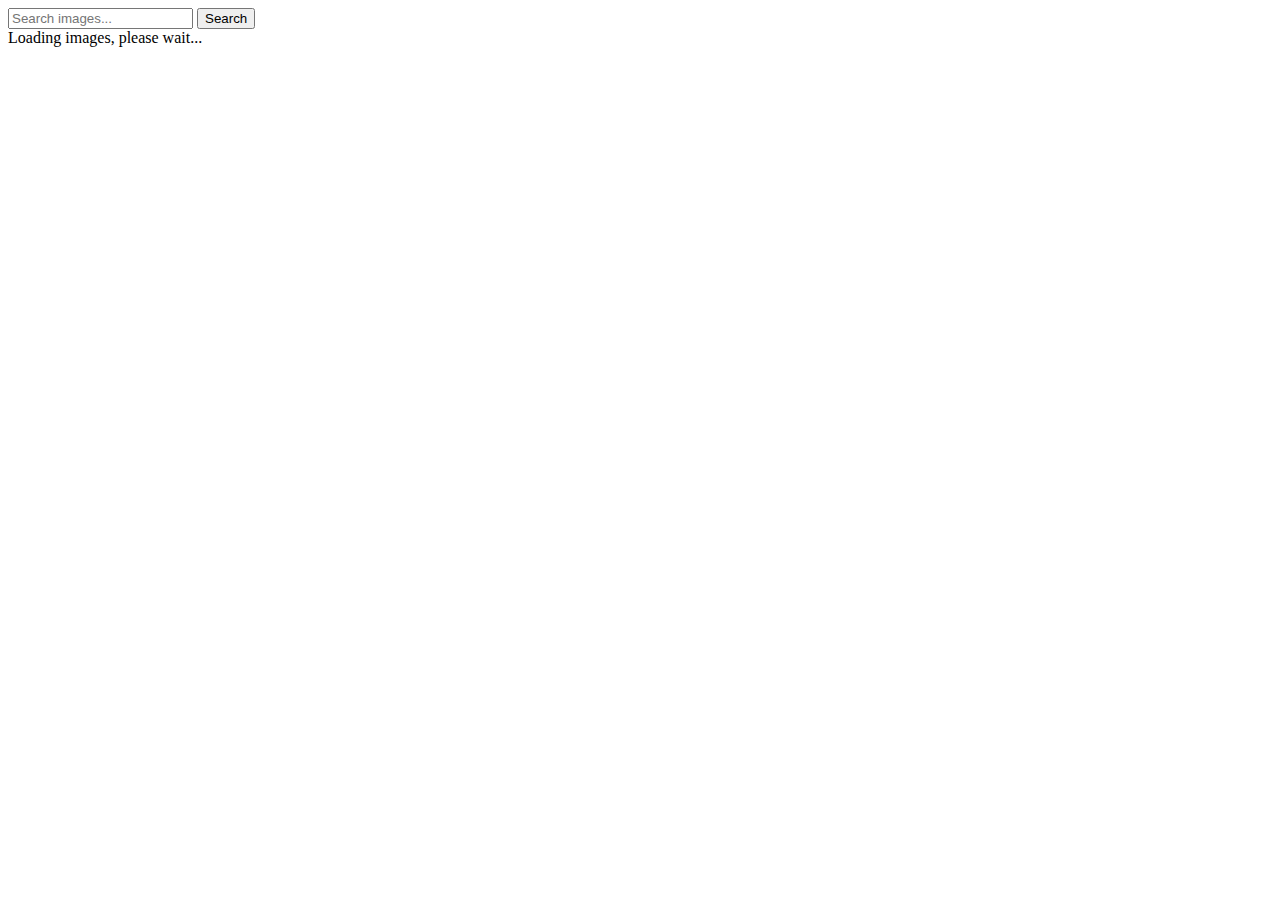
==== index.html @ 8ad59e73 "Deploying to gh-pages from @ Julimm1/goit-js-hw-12@5345d15e80a45fdaa542dc1fb9961adc69f2490e 🚀" ====
<!DOCTYPE html>
<html lang="en">
  <head>
    <meta charset="UTF-8" />
    <link rel="icon" type="image/svg+xml" href="/favicon.svg" />
    <meta name="viewport" content="width=device-width, initial-scale=1.0" />
    <title>Vanilla App Template</title>
    
    <script type="module" crossorigin src="/goit-js-hw-12/commonHelpers.js"></script>
    <link rel="modulepreload" crossorigin href="/goit-js-hw-12/assets/vendor-8c59ed88.js">
    <link rel="stylesheet" href="/goit-js-hw-12/assets/vendor-1cd1f9d9.css">
    <link rel="stylesheet" href="/goit-js-hw-12/assets/index-b91ddd2d.css">
  </head>
  <body>
    <div class="container">
      <form id="searchForm" class="gallery-form">
        <input
          type="text"
          id="searchInput"
          placeholder="Search images..."
          required
        />
        <button type="submit">Search</button>
      </form>
      <span class="loading hidden"
        >Loading images, please wait...
        <span class="loader"></span>
      </span>
      <div class="gallery">
        <ul class="gallery-list"></ul>
      </div>
    </div>
    
  </body>
</html>
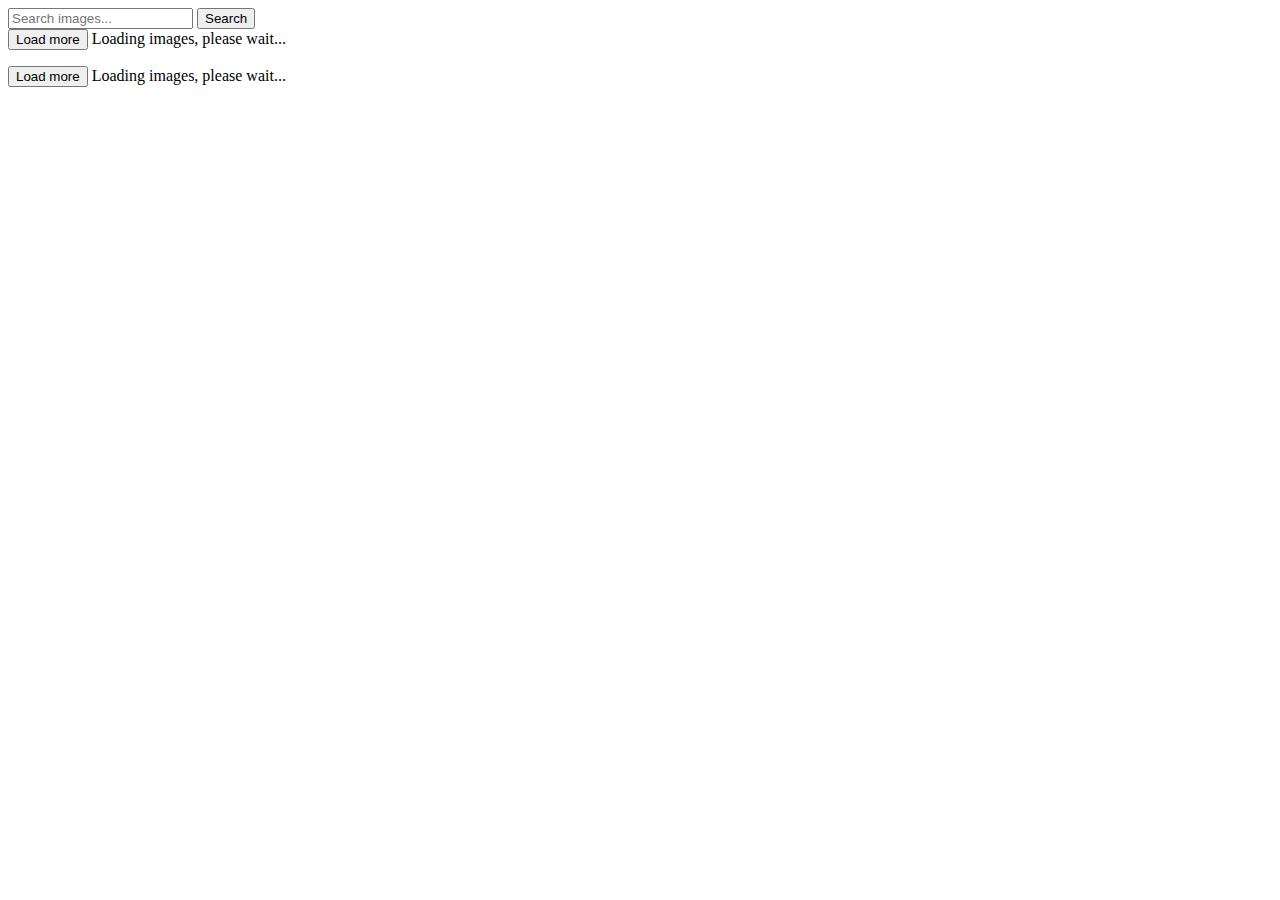
==== commit bc7b1c04: "Deploying to gh-pages from @ Julimm1/goit-js-hw-12@d957c33fbe9ffd237534b0e41ff567f03d59b1c9 🚀" ====
--- a/index.html
+++ b/index.html
@@ -5,14 +5,14 @@
     <link rel="icon" type="image/svg+xml" href="/favicon.svg" />
     <meta name="viewport" content="width=device-width, initial-scale=1.0" />
     <title>Vanilla App Template</title>
-    
     <script type="module" crossorigin src="/goit-js-hw-12/commonHelpers.js"></script>
-    <link rel="modulepreload" crossorigin href="/goit-js-hw-12/assets/vendor-8c59ed88.js">
-    <link rel="stylesheet" href="/goit-js-hw-12/assets/vendor-1cd1f9d9.css">
-    <link rel="stylesheet" href="/goit-js-hw-12/assets/index-b91ddd2d.css">
+    <link rel="modulepreload" crossorigin href="/goit-js-hw-12/assets/vendor-BPs2jpei.js">
+    <link rel="stylesheet" crossorigin href="/goit-js-hw-12/assets/vendor-DumFYO8Z.css">
+    <link rel="stylesheet" crossorigin href="/goit-js-hw-12/assets/index-Dznz8UWA.css">
   </head>
   <body>
     <div class="container">
+      <!-- Форма запиту -->
       <form id="searchForm" class="gallery-form">
         <input
           type="text"
@@ -22,14 +22,24 @@
         />
         <button type="submit">Search</button>
       </form>
+      <button type="button" class="load-btn hidden">Load more</button>
       <span class="loading hidden"
         >Loading images, please wait...
         <span class="loader"></span>
       </span>
+      <!-- Галерея -->
       <div class="gallery">
         <ul class="gallery-list"></ul>
       </div>
     </div>
-    
+    <!-- Кнопка завантажити ще -->
+    <button type="button" class="btn button hidden" data-action="load-more">
+      Load more
+    </button>
+    <!-- Спінер -->
+    <span class="loading hidden"
+      >Loading images, please wait...
+      <span class="loader"></span>
+    </span>
   </body>
 </html>
